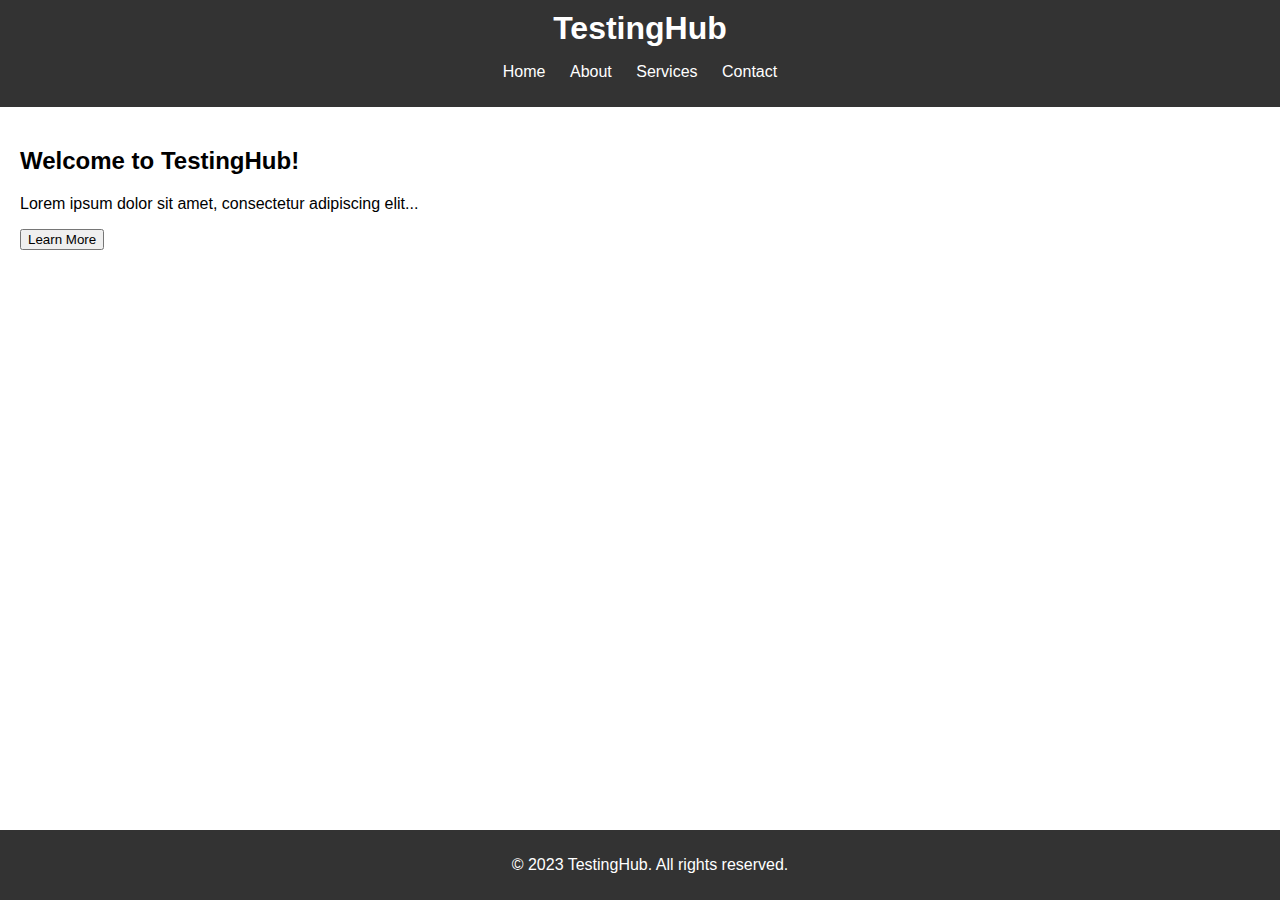
==== index.html @ 73c62644 "v1.0" ====
<!DOCTYPE html>
<html lang="en">
<head>
    <meta charset="UTF-8">
    <meta name="viewport" content="width=device-width, initial-scale=1.0">
    <title>TestingHub - Your Testing Destination</title>
    <link rel="stylesheet" href="styles.css">
</head>
<body>
    <header>
        <h1>TestingHub</h1>
        <nav>
            <ul>
                <li><a href="Home.html">Home</a></li>
                <li><a href="About.html">About</a></li>
                <li><a href="Services.html">Services</a></li>
                <li><a href="Contact.html">Contact</a></li>
            </ul>
        </nav>
    </header>
    <main>
        <section>
            <h2>Welcome to TestingHub!</h2>
            <p>Lorem ipsum dolor sit amet, consectetur adipiscing elit...</p>
            <button onclick="redirectToAbout()">Learn More</button>
        </section>
    </main>
    <footer>
        <p>&copy; 2023 TestingHub. All rights reserved.</p>
    </footer>

    <script>
        function redirectToAbout() {
            window.location.href = "About.html";
        }
    </script>
</body>
</html>
---- styles.css ----
body {
    font-family: Arial, sans-serif;
    margin: 0;
    padding: 0;
}

header {
    background-color: #333;
    color: #fff;
    text-align: center;
    padding: 10px;
}

header h1 {
    margin: 0;
}

nav {
    margin-top: 10px;
}

nav ul {
    list-style: none;
    padding: 0;
}

nav li {
    display: inline;
    margin: 0 10px;
}

nav a {
    color: #fff;
    text-decoration: none;
}

main {
    padding: 20px;
}

footer {
    background-color: #333;
    color: #fff;
    text-align: center;
    padding: 10px;
    position: fixed;
    bottom: 0;
    left: 0;
    width: 100%;
}
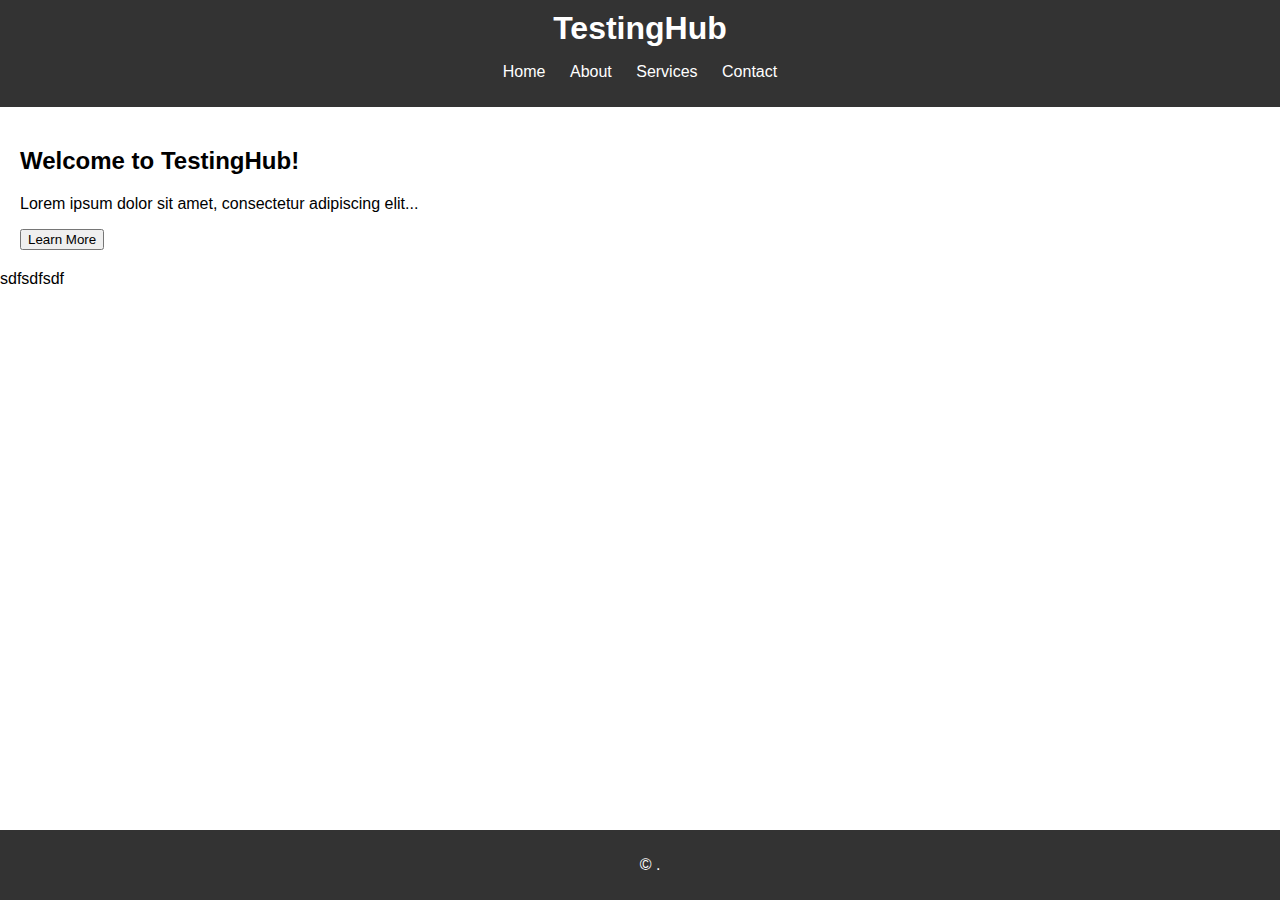
==== commit 2be8c4c1: "v2.0" ====
--- a/index.html
+++ b/index.html
@@ -26,7 +26,7 @@
         </section>
     </main>
     <footer>
-        <p>&copy; 2023 TestingHub. All rights reserved.</p>
+        <p>&copy; .</p>
     </footer>
 
     <script>
@@ -34,5 +34,8 @@
             window.location.href = "About.html";
         }
     </script>
+    <th>
+        sdfsdfsdf
+    </th>
 </body>
 </html>
